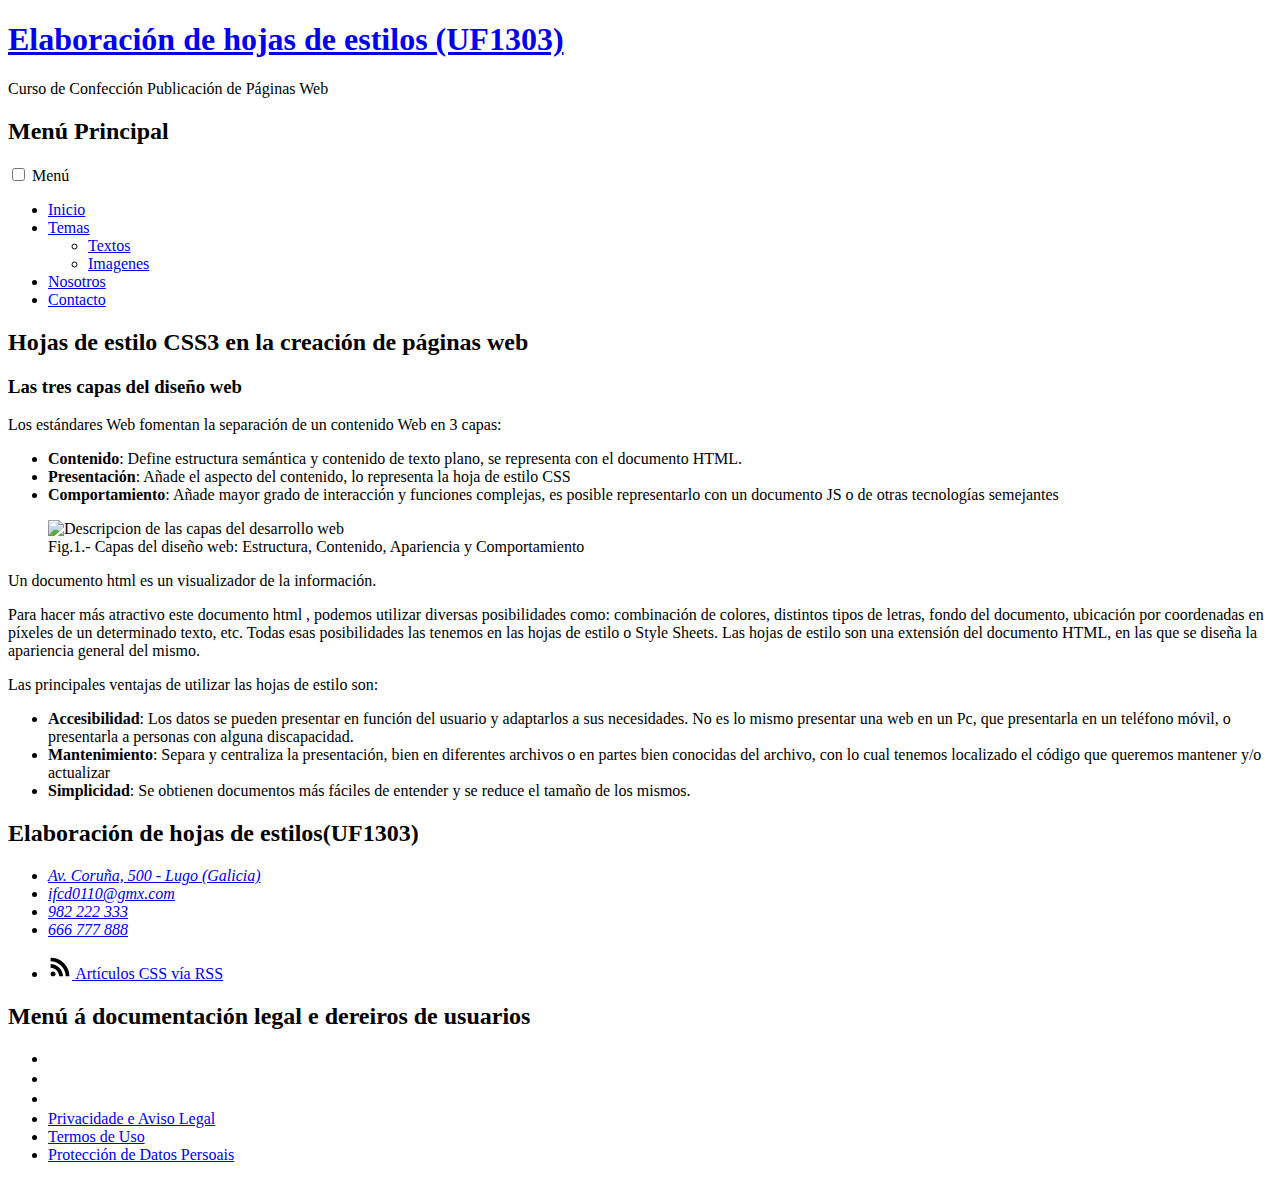
==== index.html @ 1c39b11d "Update index.html" ====
<!-- Declaración del tipo de documento HTML, siempre en la 1ª línea -->
<!DOCTYPE html>
<!-- Elemento html. Atributos lenguaje y dirección de lectura -->
<html lang="es" dir="ltr">
<!-- Cabecera oculta del documento web que solo ven los robots -->

<head>
    <!-- Juego de caracteres de casi todos los idiomas humanos (incluidos ñ, tildes ...) -->
    <meta charset="utf-8" />
    <!-- Escala inicial y renderizado _responsive_ por el ancho del dispositivo -->
    <meta name="viewport" content="width=device-width, initial-scale=1.0" />
    <!-- Compatibilidad con Microsoft Explorer -->
    <meta http-equiv="X-UA-Compatible" content="ie=edge" />
    <!-- Indéxame NO y sígueme NO -->
    <meta name="robots" content="noIndex, noFollow" />
    <!-- Breve descripción del sitio que se verá en los resultados de búsqueda -->
    <meta name="description" content="Sitio web de prueba elaborado en el curso de Confección y Publicación de Páginas Web (IFCD0110). Unidad Formativa UF1303, Elaboración de hojas de estilos" />
    <!-- Ruta al favicon -->
    <link rel="shortcut icon" href="assets/img/favicon.ico" type="image/vnd.microsoft.icon" />
    <!-- Ruta a las hojas de estilos -->
    <link rel="stylesheet" type="text/css" href="assets/css/application.css" />
    <!-- Título de la pestaña del navegador -->
    <title>UF1303 | Elaboración hojas de estilos</title>
</head>

<body>
    <!-- El header es la cabecera de la página web lleva el único encabezado h1 de la página -->
    <header>
        <a href="index.html" title="Página principal">
            <figure class="logo"></figure>
            <h1>Elaboración de hojas de estilos (UF1303)</h1>
        </a>
        <!-- Slogan -->
        <p class="pechado">Curso de Confección Publicación de Páginas Web</p>
    </header>
    <nav>
        <h2 class="pechado">Menú Principal</h2>
        <input id="icon-menu" name="icon-menu" type="checkbox">
        <label for="icon-menu" class="icon-menu" aria-label="Abrir/Pechar">Menú</label>
        <ul>
            <li>
                <a href="#">Inicio</a>
            </li>
            <li><a href="#">Temas</a>
                <ul>
                    <li>
                        <a href="temas/textos.html">Textos</a>
                    </li>
                    <li>
                        <a href="temas/imagenes.html">Imagenes</a>
                    </li>
                </ul>
            </li>
            <li>
                <a href="blog/nosotros.html">Nosotros</a>
            </li>
            <li>
                <a href="blog/contacto.html">Contacto</a>
            </li>
        </ul>
    </nav>
    <main>
        <section class="tema textos agua justify">
            <header class="portada" style="background-image: url('https://cdn.pixabay.com/photo/2016/11/17/23/29/programming-1832991_960_720.png');">
                <h2>Hojas de estilo CSS3 en la creación de páginas web</h2>
            </header>
            <article class="article index">
                <h3>Las tres capas del diseño web</h3>
                <p>
                    Los estándares Web fomentan la separación de un contenido Web en 3 capas:
                </p>
                <ul>
                    <li>
                        <strong>Contenido</strong>:
                        <span>
                            Define estructura semántica y contenido de texto plano, se representa con el documento HTML.
                        </span>
                    </li>
                    <li>
                        <strong>Presentación</strong>:
                        <span>
                            Añade el aspecto del contenido, lo representa la hoja de estilo CSS
                        </span>
                    </li>
                    <li>
                        <strong>Comportamiento</strong>:
                        <span>
                            Añade mayor grado de interacción y funciones complejas, es posible representarlo con un documento JS o de otras tecnologías semejantes
                        </span>
                    </li>
                </ul>
                <figure class="img">
                    <img src="assets/img/index_capas-disenho-web.jpeg" alt="Descripcion de las capas del desarrollo web" />
                    <figcaption>
                        Fig.1.- Capas del diseño web: Estructura, Contenido, Apariencia y Comportamiento
                    </figcaption>
                </figure>
                <p>
                    Un documento html es un visualizador de la información.
                </p>
                <p>
                    Para hacer más atractivo este documento html , podemos utilizar diversas posibilidades como: combinación de colores, distintos tipos de letras, fondo del documento, ubicación por coordenadas en píxeles de un determinado texto,
                    etc. Todas esas posibilidades las tenemos en las hojas de estilo o Style Sheets. Las hojas de estilo son una extensión del documento HTML, en las que se diseña la apariencia general del mismo.
                </p>
                <p>
                    Las principales ventajas de utilizar las hojas de estilo son:
                </p>
                <ul>
                    <li>
                        <strong>Accesibilidad</strong>:
                        <span>
                            Los datos se pueden presentar en función del usuario y adaptarlos a sus necesidades. No es lo mismo presentar una web en un Pc, que presentarla en un teléfono móvil, o presentarla a personas con alguna discapacidad.
                        </span>
                    </li>
                    <li>
                        <strong>Mantenimiento</strong>:
                        <span>
                            Separa y centraliza la presentación, bien en diferentes archivos o en partes bien conocidas del archivo, con lo cual tenemos localizado el código que queremos mantener y/o actualizar
                        </span>
                    </li>
                    <li>
                        <strong>Simplicidad</strong>:
                        <span>
                            Se obtienen documentos más fáciles de entender y se reduce el tamaño de los mismos.
                        </span>
                    </li>
                </ul>
            </article>
        </section>
    </main>
    <footer>
        <section class="contentinfo justify">
            <h2>Elaboración de hojas de estilos(UF1303)</h2>
            <div role="group" class="justify">
                <address>
                    <ul>
                        <li>
                            <a href="https://goo.gl/maps/s3k1C7FEyn3WrrVn7" title="Ver onde estamos e tódalas formas de contacto" class="footer">
                                <span class="icon-location" aria-hidden="true"></span>
                                <span>Av. Coruña, 500 - Lugo (Galicia)</span>
                            </a>
                        </li>
                        <li>
                            <a href="mailto:ifcd0110@gmx.com" title="Enviar un correo dende este dispositivo" class="footer">
                                <span class="icon-mail" aria-hidden="true"></span>
                                <span>ifcd0110@gmx.com</span>
                            </a>
                        </li>
                        <li>
                            <a href="tel:+3498222333" title="Chamar dende este dispositivo" class="footer">
                                <span class="icon-telefono" aria-hidden="true"></span>
                                <span>982 222 333</span>
                            </a>
                        </li>
                        <li>
                            <a href="tel:+34666777888" title="Chamar xa dende este dispositivo" class="footer">
                                <span class="icon-movil" aria-hidden="true"></span>
                                <span>666 777 888</span>
                            </a>
                        </li>
                    </ul>
                </address>

                <nav class="rss">
                    <ul class="social">
                        <li class="svg-icon rss">
                            <a href="#" target="_blank" title="Canle RSS de artículos CSS" class="footer rss cross-centro">
                                <span class="circulo"><svg role="img" version="1.1" xmlns="http://www.w3.org/2000/svg" xmlns:xlink="http://www.w3.org/1999/xlink" x="0px" y="0px" xml:space="preserve" width="24" height="24" viewBox="0 0 24 24"
                                        aria-hidden="true" aria-labelledby="rssTitle--footer rssDesc--footer" id="rss--footer">
                                        <title id="rssTitle--footer">Feed </title>
                                        <desc id="rssDesc--footer">A icona popularmente reconocida para a Sindicación de contenidos - RSS - é un punto na parte inferior esquerda máis dous cuartos de círculo simulando a emisión de ondas de radio
                                        </desc>
                                        <style>
                                            #rss--footer {
                                                background: none;
                                                -webkit-transform: scale(0.8);
                                                transform: scale(0.8);
                                            }
                                        </style>
                                        <path
                                            d="M6.503 20.752c0 1.794-1.456 3.248-3.251 3.248-1.796 0-3.252-1.454-3.252-3.248 0-1.794 1.456-3.248 3.252-3.248 1.795.001 3.251 1.454 3.251 3.248zm-6.503-12.572v4.811c6.05.062 10.96 4.966 11.022 11.009h4.817c-.062-8.71-7.118-15.758-15.839-15.82zm0-3.368c10.58.046 19.152 8.594 19.183 19.188h4.817c-.03-13.231-10.755-23.954-24-24v4.812z">
                                        </path>
                                    </svg></span>
                                <span class="texto">Artículos CSS vía RSS</span>
                            </a>
                        </li>
                    </ul>
                </nav>
            </div>

            <a href="../index.html" target="_blank" title="Ver o sitio web de UF1303" class="no-border pattern abcenter">
                <figure style="background-image:url(/assets/svg/logo.svg);" aria-label="Logo"></figure>
            </a>
        </section>

        <section class="footer__pie cross-fin">
            <h2 class="pechado">Menú á documentación legal e dereiros de usuarios</h2>

            <ul class="">
                <li class="validator cross-centro">
                    <a href="http://jigsaw.w3.org/css-validator/validator?uri=https%3A%2F%2Fcursos.webusable.ga%2F&amp;profile=css3svg&amp;usermedium=all&amp;warning=no&amp;vextwarning=true&amp;lang=es" target="_blank"
                        title="Esta páxina web é un documento CSS versión 3 + SVG válido!" class="no-border">
                        <figure style="background-image:url(/assets/svg/w3c/css.svg);" class="w3c" aria-label="Selo de Calidade Web: CSS 3 + SVG válido!"></figure>
                    </a>
                </li>
                <!-- https://achecker.ca/checker/ -->
                <li class="validator cross-centro">
                    <a href="http://examinator.ws" target="_blank" title="Esta páxina web ten superado o nivel Triple-A de conformidad segundo as Pautas de Accesibilidade a Contenido Web 2.0 do Organismo W3C WAI WCAG 2.0" class="no-border">
                        <figure style="background-image: url(/assets/svg/w3c/wcag.svg);" aria-label="Selo de Calidade Web: Superado WCAG 2.0 (Nivel AAA)! " class="w3c"></figure>
                    </a>
                </li>
                <li class="validator cross-centro">
                    <a href="https://html5.validator.nu" target="_blank" title="Este sitio web está desenrrolada en estructura e semántica HTML5 e con animacións i estilos CSS3" class="no-border">
                        <figure style="background-image: url(/assets/svg/w3c/html5.svg);" aria-label="Selo de Calidade Web: Tecnoloxías HTML5, Semántica, CSS3, Responsive, Multimedia e con conexión offline por caché HTML5" class="xhtml5"></figure>
                    </a>
                </li>

                <li class="cross-centro legal"><a href="#" title="Ler o Aviso Legal e a nosa Política de Privacidade" target="_blank" class="footer">Privacidade e Aviso Legal</a></li>

                <li class="cross-centro legal"><a href="#" title="Ler os Termos de Uso" target="_blank" class="footer">Termos de Uso</a></li>

                <li class="cross-centro legal"><a href="#" title="Ler a nosa Política de Protección de Datos Persoais" target="_blank" class="footer">Protección de Datos Persoais</a></li>
            </ul>
        </section>
    </footer>
</body>

</html>
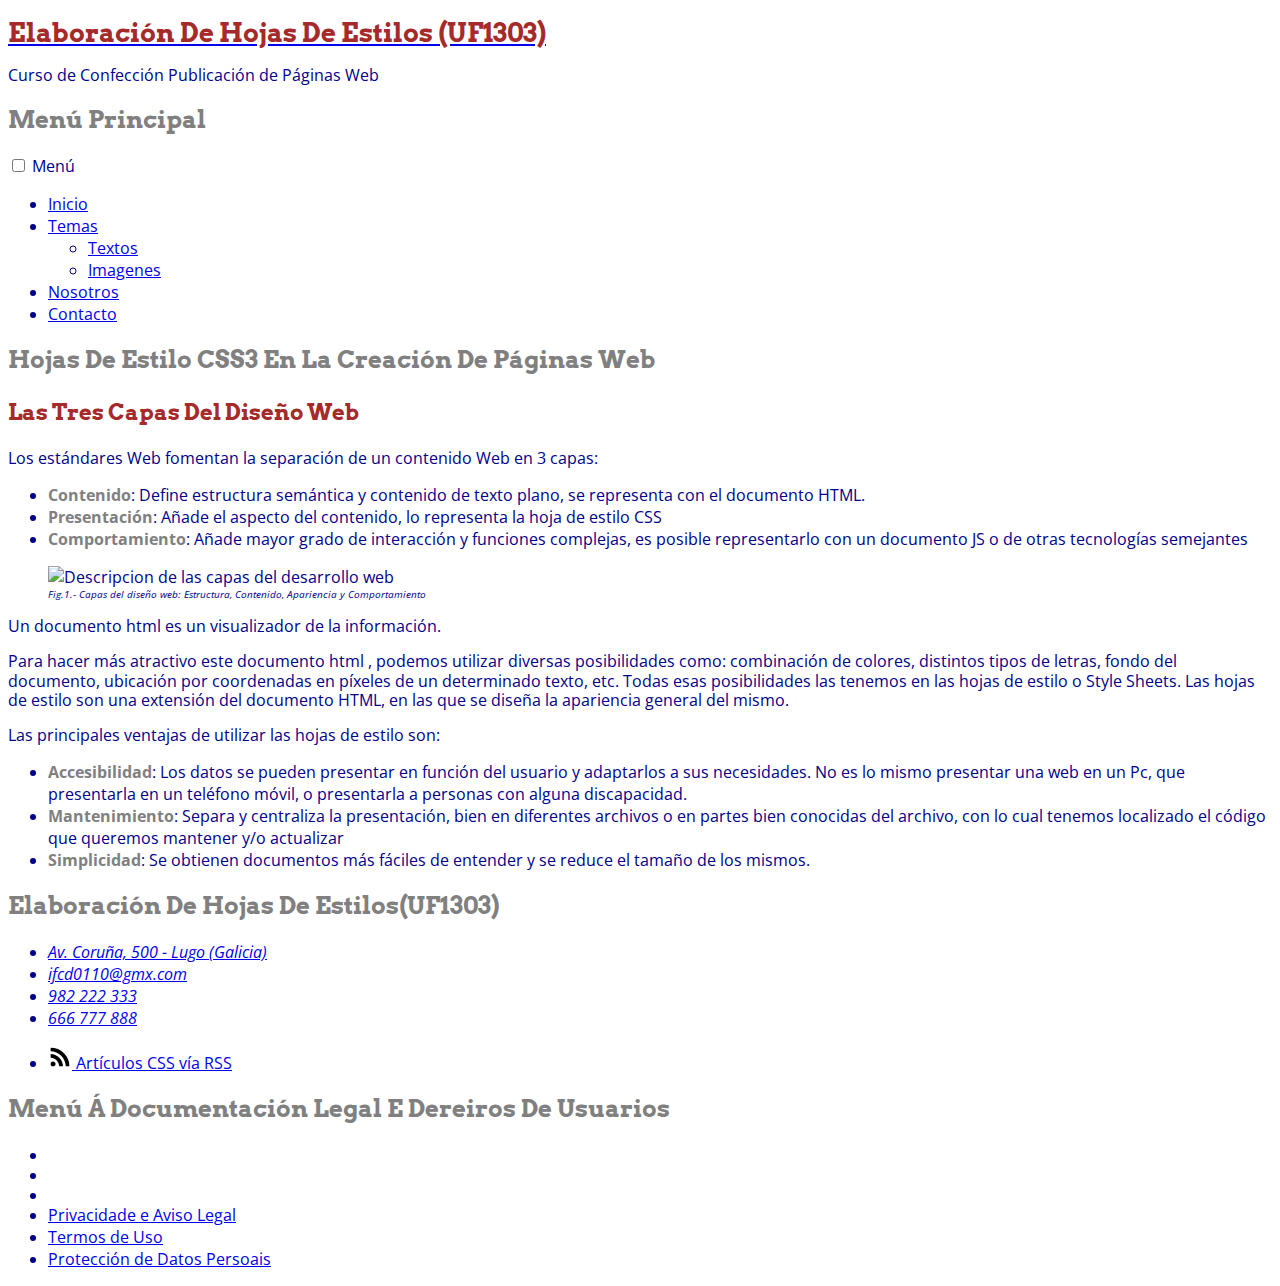
==== commit a0558660: "bueno" ====
--- a/index.html
+++ b/index.html
@@ -18,7 +18,9 @@
     <!-- Ruta al favicon -->
     <link rel="shortcut icon" href="assets/img/favicon.ico" type="image/vnd.microsoft.icon" />
     <!-- Ruta a las hojas de estilos -->
+        <link rel="stylesheet" type="text/css" href="assets/css/normalice.css" />
     <link rel="stylesheet" type="text/css" href="assets/css/application.css" />
+    <link rel="stylesheet" type="text/css" href="assets/css/fuentes.css" />
     <!-- Título de la pestaña del navegador -->
     <title>UF1303 | Elaboración hojas de estilos</title>
 </head>
@@ -165,8 +167,7 @@
                     <ul class="social">
                         <li class="svg-icon rss">
                             <a href="#" target="_blank" title="Canle RSS de artículos CSS" class="footer rss cross-centro">
-                                <span class="circulo"><svg role="img" version="1.1" xmlns="http://www.w3.org/2000/svg" xmlns:xlink="http://www.w3.org/1999/xlink" x="0px" y="0px" xml:space="preserve" width="24" height="24" viewBox="0 0 24 24"
-                                        aria-hidden="true" aria-labelledby="rssTitle--footer rssDesc--footer" id="rss--footer">
+                                <span class="circulo"><svg role="img" version="1.1" xmlns="http://www.w3.org/2000/svg" xmlns:xlink="http://www.w3.org/1999/xlink" x="0px" y="0px" xml:space="preserve" width="24" height="24" viewBox="0 0 24 24" aria-hidden="true" aria-labelledby="rssTitle--footer rssDesc--footer" id="rss--footer">
                                         <title id="rssTitle--footer">Feed </title>
                                         <desc id="rssDesc--footer">A icona popularmente reconocida para a Sindicación de contenidos - RSS - é un punto na parte inferior esquerda máis dous cuartos de círculo simulando a emisión de ondas de radio
                                         </desc>
@@ -177,8 +178,7 @@
                                                 transform: scale(0.8);
                                             }
                                         </style>
-                                        <path
-                                            d="M6.503 20.752c0 1.794-1.456 3.248-3.251 3.248-1.796 0-3.252-1.454-3.252-3.248 0-1.794 1.456-3.248 3.252-3.248 1.795.001 3.251 1.454 3.251 3.248zm-6.503-12.572v4.811c6.05.062 10.96 4.966 11.022 11.009h4.817c-.062-8.71-7.118-15.758-15.839-15.82zm0-3.368c10.58.046 19.152 8.594 19.183 19.188h4.817c-.03-13.231-10.755-23.954-24-24v4.812z">
+                                        <path d="M6.503 20.752c0 1.794-1.456 3.248-3.251 3.248-1.796 0-3.252-1.454-3.252-3.248 0-1.794 1.456-3.248 3.252-3.248 1.795.001 3.251 1.454 3.251 3.248zm-6.503-12.572v4.811c6.05.062 10.96 4.966 11.022 11.009h4.817c-.062-8.71-7.118-15.758-15.839-15.82zm0-3.368c10.58.046 19.152 8.594 19.183 19.188h4.817c-.03-13.231-10.755-23.954-24-24v4.812z">
                                         </path>
                                     </svg></span>
                                 <span class="texto">Artículos CSS vía RSS</span>
@@ -198,8 +198,7 @@
 
             <ul class="">
                 <li class="validator cross-centro">
-                    <a href="http://jigsaw.w3.org/css-validator/validator?uri=https%3A%2F%2Fcursos.webusable.ga%2F&amp;profile=css3svg&amp;usermedium=all&amp;warning=no&amp;vextwarning=true&amp;lang=es" target="_blank"
-                        title="Esta páxina web é un documento CSS versión 3 + SVG válido!" class="no-border">
+                    <a href="http://jigsaw.w3.org/css-validator/validator?uri=https%3A%2F%2Fcursos.webusable.ga%2F&amp;profile=css3svg&amp;usermedium=all&amp;warning=no&amp;vextwarning=true&amp;lang=es" target="_blank" title="Esta páxina web é un documento CSS versión 3 + SVG válido!" class="no-border">
                         <figure style="background-image:url(/assets/svg/w3c/css.svg);" class="w3c" aria-label="Selo de Calidade Web: CSS 3 + SVG válido!"></figure>
                     </a>
                 </li>
@@ -223,6 +222,4 @@
             </ul>
         </section>
     </footer>
-</body>
-
-</html>
+</body></html>
--- a/assets/css/fuentes.css
+++ b/assets/css/fuentes.css
@@ -0,0 +1,46 @@
+@import url('https://fonts.googleapis.com/css2?family=Arvo:wght@700&family=Open+Sans&family=PT+Serif:wght@700&display=swap');
+
+/*font-family: 'Arvo', serif;
+font-family: 'Open Sans', sans-serif;
+font-family: 'PT Serif', serif;*/
+body {
+    font-size: 16px; font-family: "Open Sans", "Arial", "Verdana", "Helvetica", sans-serif;
+    color: darkblue;
+}
+
+h1,
+h2,
+h3,
+h4,
+h5,
+h6 {
+    font-family: "Arvo", "Arial", "Verdana", "Helvetica", serif;
+    color: brown;
+    text-transform: capitalize;
+}
+
+h1 {font-size: 1.6em;}
+h2 {font-size: 1.5em;}
+h3 {font-size: 1.4em;}
+h4 {font-size: 1.3em;}
+h5 {font-size: 1.2em;}
+h6 {font-size: 1.1em;}
+
+h2,
+strong {
+    color: gray;
+}
+
+h3 href {
+    color: darkgreen;
+    font-stretch: expanded
+}
+
+figcaption {
+    font-size: 0.6em;
+    font-style: italic;
+}
+
+p {
+    line-height: 1.2em;
+}
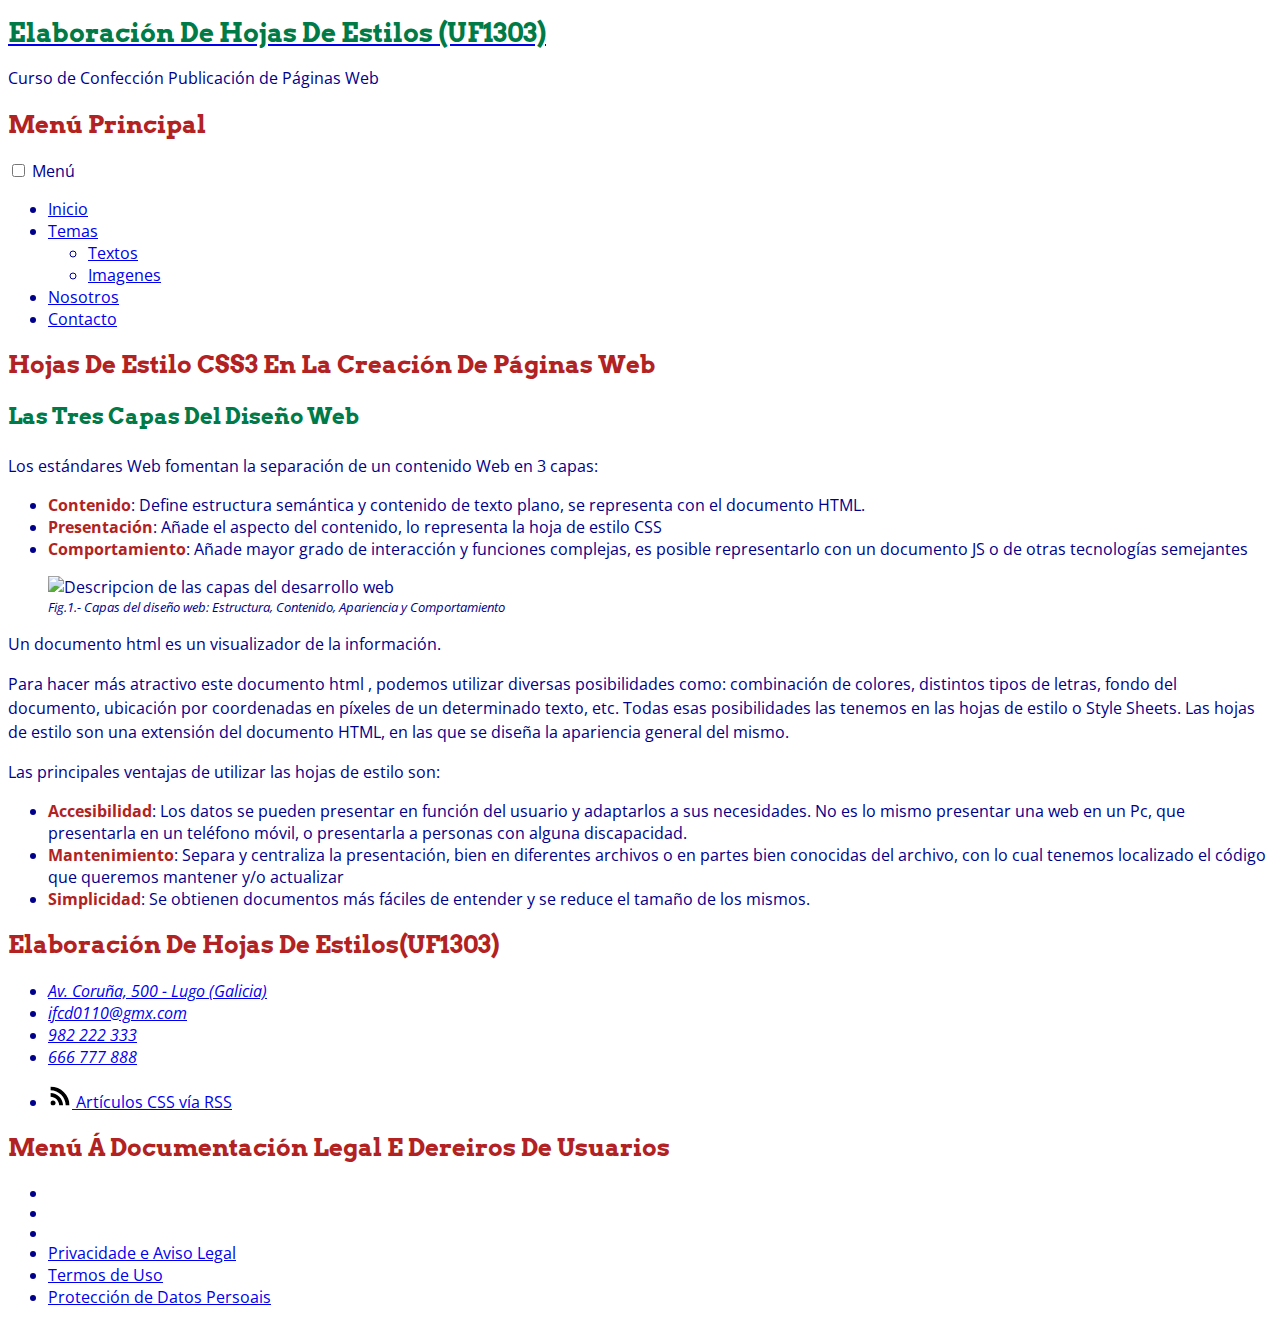
==== commit 4d5e8426: "sad" ====
--- a/index.html
+++ b/index.html
@@ -18,7 +18,7 @@
     <!-- Ruta al favicon -->
     <link rel="shortcut icon" href="assets/img/favicon.ico" type="image/vnd.microsoft.icon" />
     <!-- Ruta a las hojas de estilos -->
-        <link rel="stylesheet" type="text/css" href="assets/css/normalice.css" />
+    <link rel="stylesheet" type="text/css" href="assets/css/normalice.css" />
     <link rel="stylesheet" type="text/css" href="assets/css/application.css" />
     <link rel="stylesheet" type="text/css" href="assets/css/fuentes.css" />
     <!-- Título de la pestaña del navegador -->
--- a/assets/css/fuentes.css
+++ b/assets/css/fuentes.css
@@ -1,10 +1,11 @@
 @import url('https://fonts.googleapis.com/css2?family=Arvo:wght@700&family=Open+Sans&family=PT+Serif:wght@700&display=swap');
 
-/*font-family: 'Arvo', serif;
+/* TIPO DE TEXTO font-family: 'Arvo', serif;
 font-family: 'Open Sans', sans-serif;
 font-family: 'PT Serif', serif;*/
 body {
-    font-size: 16px; font-family: "Open Sans", "Arial", "Verdana", "Helvetica", sans-serif;
+    font-size: 16px;
+    font-family: "Open Sans", "Arial", "Verdana", "Helvetica", sans-serif;
     color: darkblue;
 }
 
@@ -15,32 +16,60 @@
 h5,
 h6 {
     font-family: "Arvo", "Arial", "Verdana", "Helvetica", serif;
-    color: brown;
+    color: rgb(0, 123, 71);
     text-transform: capitalize;
 }
 
-h1 {font-size: 1.6em;}
-h2 {font-size: 1.5em;}
-h3 {font-size: 1.4em;}
-h4 {font-size: 1.3em;}
-h5 {font-size: 1.2em;}
-h6 {font-size: 1.1em;}
+h1 {
+    font-size: 1.6em;
+}
+
+h2 {
+    font-size: 1.5em;
+}
+
+h3 {
+    font-size: 1.4em;
+}
+
+h4 {
+    font-size: 1.3em;
+}
+
+h5 {
+    font-size: 1.2em;
+}
+
+h6 {
+    font-size: 1.1em;
+}
 
 h2,
 strong {
-    color: gray;
+    color: firebrick;
 }
 
+/* MODIFICACION DE LO DE LAS "A", que no entendia yo el enunciado
 h3 href {
-    color: darkgreen;
-    font-stretch: expanded
+    color: purple;
+    font-stretch: expanded*/
 }
 
+a {
+    color: purple;
+    font-weight: bold;
+}
+
+/*medidas relativas a contenedor en vez de escala de "em"
 figcaption {
     font-size: 0.6em;
+    font-style: italic;
+}*/
+figcaption {
+    font-size: small;
     font-style: italic;
 }
 
 p {
-    line-height: 1.2em;
+    line-height: 1.5em;
 }
